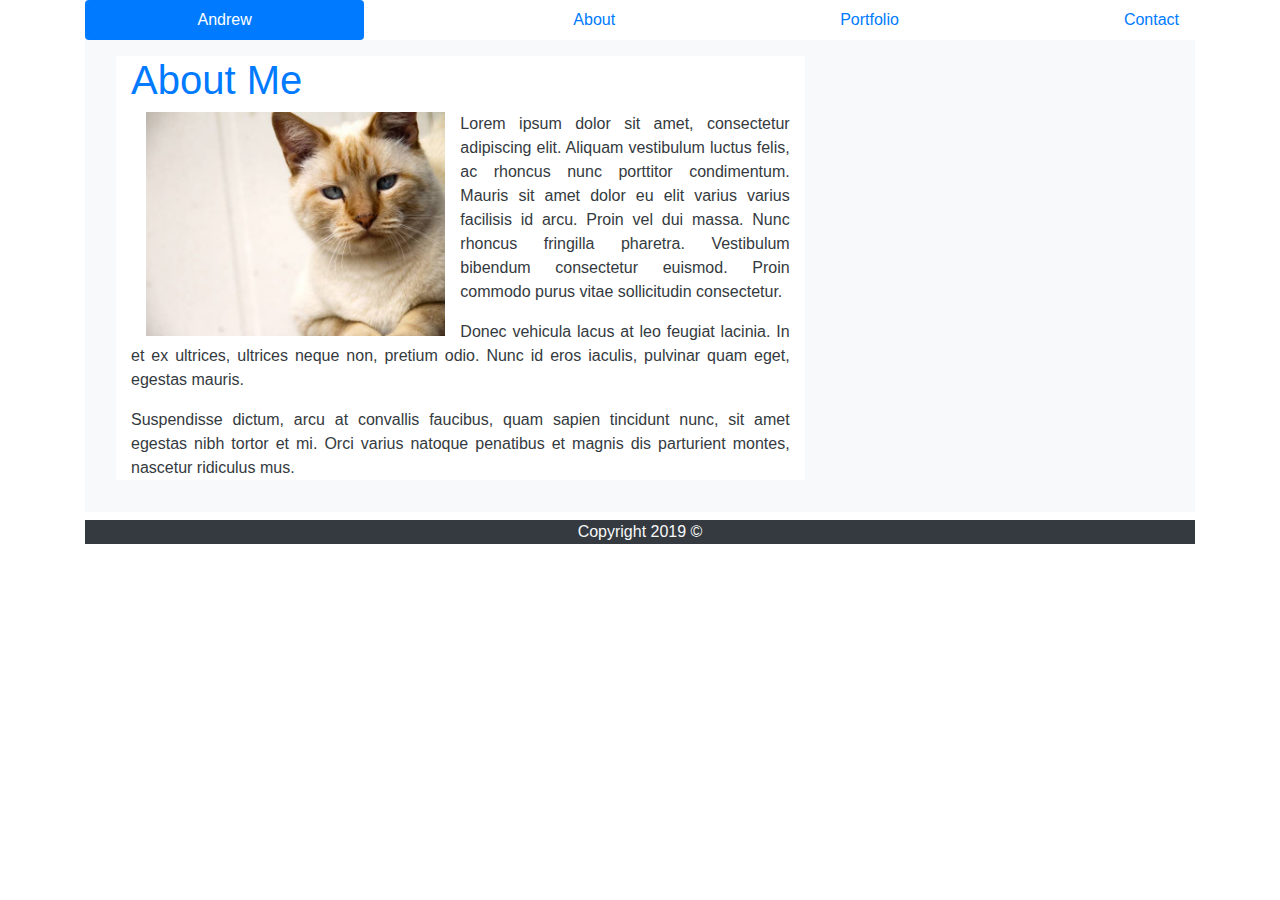
==== index.html @ bc9234ae "bootstrap" ====
<!doctype html>
<html lang="en-us">

<head>
    <meta charset="UTF-8">
    <title>Portfolio | Andrew</title>
    <link rel="stylesheet" href="https://stackpath.bootstrapcdn.com/bootstrap/4.3.1/css/bootstrap.min.css"
        integrity="sha384-ggOyR0iXCbMQv3Xipma34MD+dH/1fQ784/j6cY/iJTQUOhcWr7x9JvoRxT2MZw1T" crossorigin="anonymous">
    <link rel="stylesheet" type="text/css" href="assets/css/style.css">
</head>

<body>

    <header id="masthead">
        <div class="container sticky-top">
            <nav class="nav nav-pills flex-column flex-sm-row">
                <a class="flex-sm-fill text-sm-center nav-link active" href="index.html">Andrew</a>
                <a class="flex-sm-fill text-sm-right nav-link" href="index.html">About</a>
                <a class="flex-sm-fill text-sm-right nav-link" href="portfolio.html">Portfolio</a>
                <a class="flex-sm-fill text-sm-right nav-link" href="contact.html">Contact</a>

            </nav>
        </div>
    </header>

    <div id="main-container" class="container row-12">

        <section class="main-section">
            <div class="p-3 mb-2 bg-light text-dark text-justify">
                <div class="row-7">
                    <div class="col-8">


                        <div class="container bg-white">


                            <h1 class="text-primary">About Me</h1>

                            <img src="assets/images/cat.jpg" class="rounded float-left img-fluid col-sm-6"
                                alt="Responsive image" alt="Andrew">

                            <p>Lorem ipsum dolor sit amet, consectetur adipiscing elit. Aliquam
                                vestibulum
                                luctus felis,
                                ac rhoncus
                                nunc porttitor condimentum. Mauris sit amet dolor eu elit varius
                                varius
                                facilisis id
                                arcu. Proin vel
                                dui massa. Nunc rhoncus fringilla pharetra. Vestibulum bibendum
                                consectetur
                                euismod.
                                Proin commodo
                                purus vitae sollicitudin consectetur.</p>

                            <p>Donec vehicula lacus at leo feugiat lacinia. In et ex ultrices,
                                ultrices
                                neque
                                non,
                                pretium odio.
                                Nunc id eros iaculis, pulvinar quam eget, egestas mauris.</p>

                            <p>Suspendisse dictum, arcu at convallis faucibus, quam sapien tincidunt
                                nunc, sit
                                amet
                                egestas nibh
                                tortor et mi. Orci varius natoque penatibus et magnis dis parturient
                                montes,
                                nascetur
                                ridiculus mus.
                            </p>

                        </div>
                    </div>

                </div>

            </div>
        </section>
        <footer>
                <div class="container bg-dark text-light text-sm-center">
                    Copyright 2019 &copy;
                </div>
        </footer>

    </div>
    


</body>

</html>
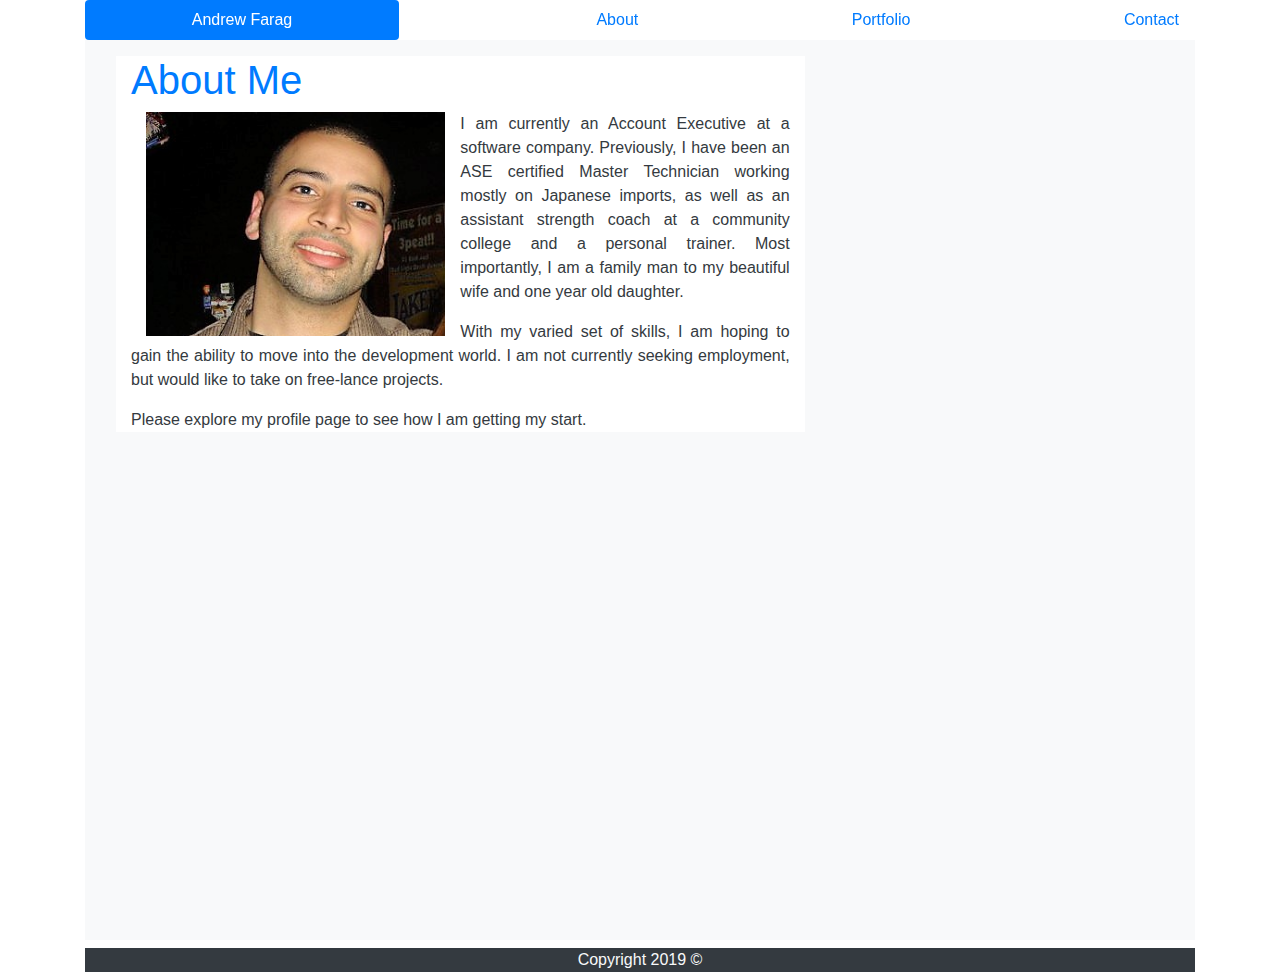
==== commit a48ab0f2: "initial update" ====
--- a/index.html
+++ b/index.html
@@ -14,7 +14,7 @@
     <header id="masthead">
         <div class="container sticky-top">
             <nav class="nav nav-pills flex-column flex-sm-row">
-                <a class="flex-sm-fill text-sm-center nav-link active" href="index.html">Andrew</a>
+                <a class="flex-sm-fill text-sm-center nav-link active" href="index.html">Andrew Farag</a>
                 <a class="flex-sm-fill text-sm-right nav-link" href="index.html">About</a>
                 <a class="flex-sm-fill text-sm-right nav-link" href="portfolio.html">Portfolio</a>
                 <a class="flex-sm-fill text-sm-right nav-link" href="contact.html">Contact</a>
@@ -36,38 +36,19 @@
 
                             <h1 class="text-primary">About Me</h1>
 
-                            <img src="assets/images/cat.jpg" class="rounded float-left img-fluid col-sm-6"
+                            <img src="assets/images/profile.jpg" class="rounded float-left img-fluid col-sm-6"
                                 alt="Responsive image" alt="Andrew">
 
-                            <p>Lorem ipsum dolor sit amet, consectetur adipiscing elit. Aliquam
-                                vestibulum
-                                luctus felis,
-                                ac rhoncus
-                                nunc porttitor condimentum. Mauris sit amet dolor eu elit varius
-                                varius
-                                facilisis id
-                                arcu. Proin vel
-                                dui massa. Nunc rhoncus fringilla pharetra. Vestibulum bibendum
-                                consectetur
-                                euismod.
-                                Proin commodo
-                                purus vitae sollicitudin consectetur.</p>
+                            <p>I am currently an Account Executive at a software company. 
+                                Previously, I have been an ASE certified Master Technician working mostly on Japanese imports, 
+                                as well as an assistant strength coach at a community college and a personal trainer.
+                                Most importantly, I am a family man to my beautiful wife and one year old daughter.</p>
 
-                            <p>Donec vehicula lacus at leo feugiat lacinia. In et ex ultrices,
-                                ultrices
-                                neque
-                                non,
-                                pretium odio.
-                                Nunc id eros iaculis, pulvinar quam eget, egestas mauris.</p>
+                            <p>With my varied set of skills, I am hoping to gain the ability to move into the development world.
+                                I am not currently seeking employment, but would like to take on free-lance projects. 
+                            </p>
 
-                            <p>Suspendisse dictum, arcu at convallis faucibus, quam sapien tincidunt
-                                nunc, sit
-                                amet
-                                egestas nibh
-                                tortor et mi. Orci varius natoque penatibus et magnis dis parturient
-                                montes,
-                                nascetur
-                                ridiculus mus.
+                            <p>Please explore my profile page to see how I am getting my start.
                             </p>
 
                         </div>
--- a/assets/css/style.css
+++ b/assets/css/style.css
@@ -0,0 +1,8 @@
+.p-3 {
+    min-height: 100vh;
+    height: 100%;
+}
+
+.card-img {
+    height:250px;
+}